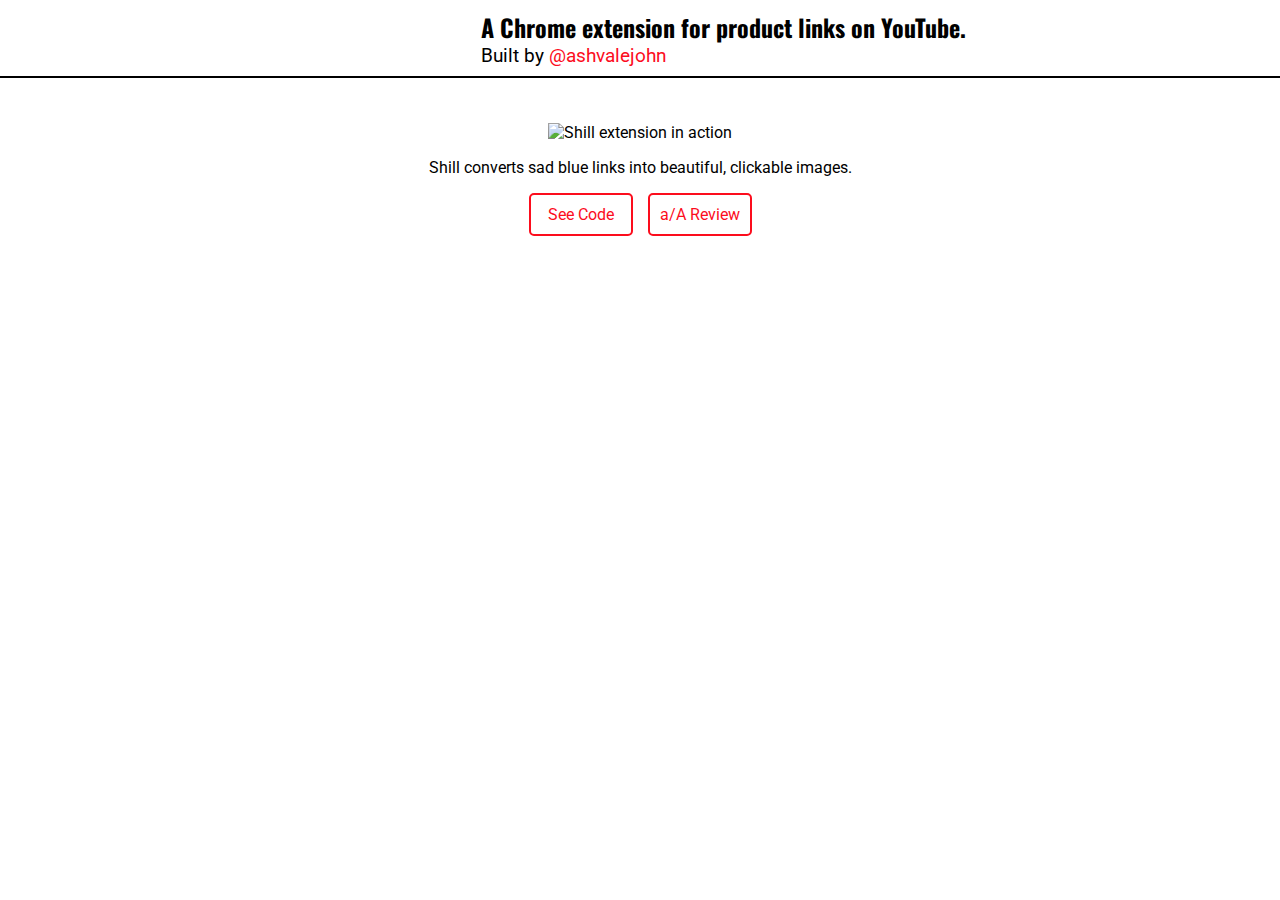
==== docs/index.html @ 2d39ac6c "Add a/A review page" ====
<!doctype html>
<html lang="en">

<head>
  <title>Shill</title>
  <!-- Required meta tags -->
  <meta charset="utf-8">
  <meta name="viewport" content="width=device-width, initial-scale=1, shrink-to-fit=no">
  <link rel="stylesheet" href="./stylesheet.css" type="text/css">
  <link href="https://fonts.googleapis.com/css?family=Oswald|Roboto" rel="stylesheet">
  <link rel="icon" href="http://res.cloudinary.com/ashvalejohn/image/upload/v1512727592/shill-logo-active-32_nqxowj.png">
</head>

<body>
  <header>
    <div class='header-content'>
      <img src="http://res.cloudinary.com/ashvalejohn/image/upload/v1512366261/shill-logo_tqzows.png" alt="" class="logo">
      <div class='tag-line'>
        <h2>A Chrome extension for product links on YouTube.</h2>
        <h3>Built by <a href='www.github.com/ashvalejohn'>@ashvalejohn</a></h3>
      </div>
    </div>
  </header>
  <main>
    <img class='shill-gif' src="http://res.cloudinary.com/ashvalejohn/image/upload/q_100/v1512718487/shill_r2qj2r.gif" alt="Shill extension in action">
    <p>Shill converts sad blue links into beautiful, clickable images.</p>
    <div class='cta-buttons'>
      <a href='https://github.com/ashvalejohn/shill' class='button' target="_blank">See Code</a>
      <a href="/review.html" class="button" >a/A Review</a>
    </div>
  </main>
</body>

</html>
---- docs/stylesheet.css ----
body {
  font-family: "Roboto", sans-serif;
  padding: 0;
  margin: 0;
}
body h1, body h2, body h3 {
  margin: 0;
}
body a {
  text-decoration: none;
}

.logo {
  width: 8vw;
  max-width: 500px;
}

header {
  border-bottom: 2px solid black;
  padding: 1vh 0;
}
header .header-content {
  display: flex;
  flex-direction: row;
  align-items: center;
  justify-content: center;
  margin: 0 auto;
  width: 80vw;
}
header .tag-line {
  margin-left: 5vw;
}
header h2 {
  font-family: "Oswald", sans-serif;
}
header h3 {
  font-weight: normal;
}
header a {
  text-decoration: none;
  color: #fc0d1d;
}

main {
  display: flex;
  flex-direction: column;
  align-items: center;
  justify-content: center;
  padding: 5vh 0 0 0;
}
main .button {
  border: 2px solid #fc0d1d;
  border-radius: 5px;
  font-family: "Roboto", sans-serif;
  color: #fc0d1d;
  padding: 10px;
  transition-duration: .25s;
  min-width: 80px;
  text-align: center;
}
main .button:hover {
  background-color: #fc0d1d;
  transition-duration: .25s;
  color: white;
  cursor: pointer;
}

.cta-buttons {
  display: flex;
  justify-content: space-around;
  align-items: center;
}
.cta-buttons :last-of-type {
  margin-left: 15px;
}
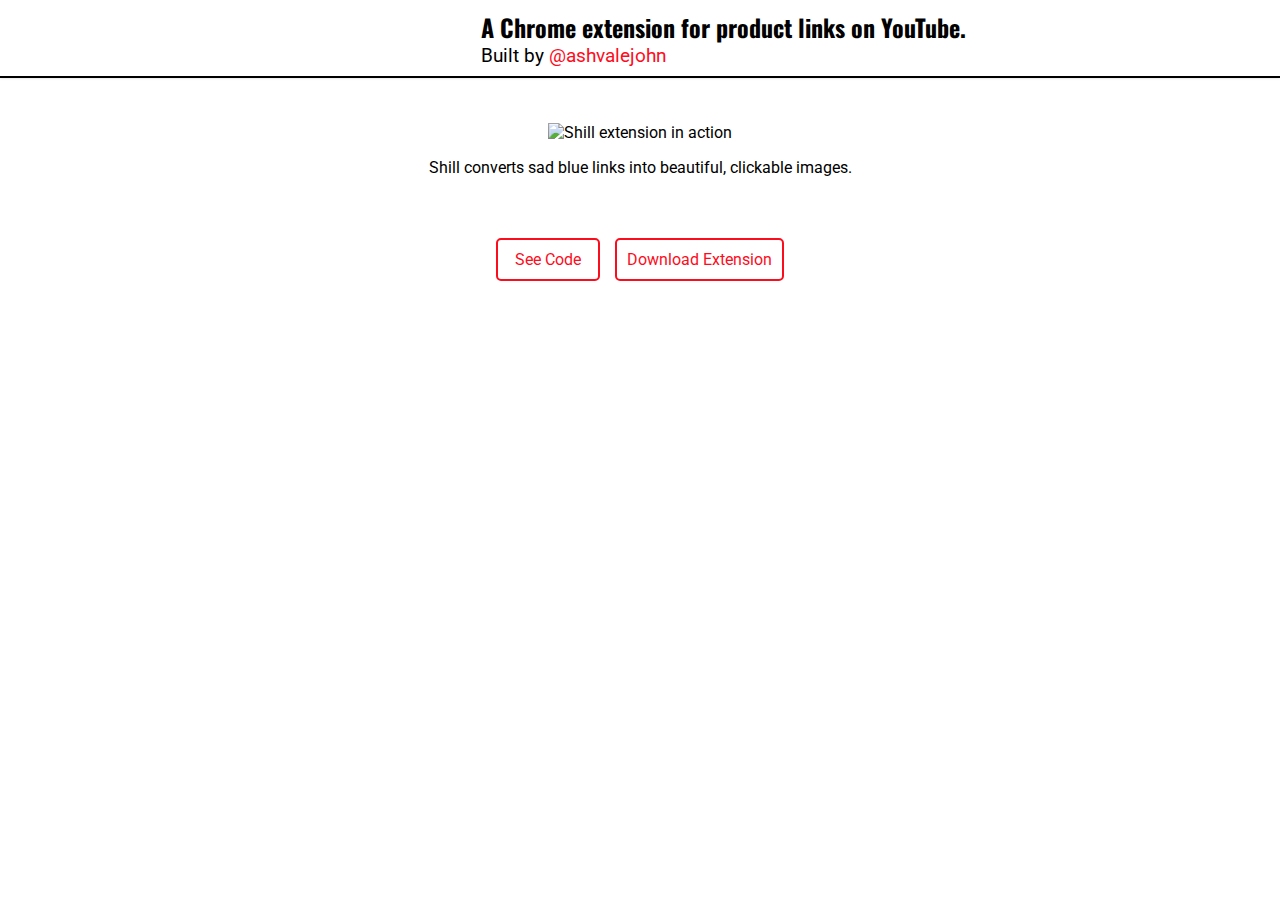
==== commit 8fe34524: "Remove review section, host to Chrome store" ====
--- a/docs/index.html
+++ b/docs/index.html
@@ -22,11 +22,13 @@
     </div>
   </header>
   <main>
-    <img class='shill-gif' src="http://res.cloudinary.com/ashvalejohn/image/upload/q_100/v1512718487/shill_r2qj2r.gif" alt="Shill extension in action">
-    <p>Shill converts sad blue links into beautiful, clickable images.</p>
+    <section class='hero'>
+      <img class='shill-gif' src="http://res.cloudinary.com/ashvalejohn/image/upload/q_100/v1512718487/shill_r2qj2r.gif" alt="Shill extension in action">
+      <p>Shill converts sad blue links into beautiful, clickable images.</p>
+    </section>
     <div class='cta-buttons'>
       <a href='https://github.com/ashvalejohn/shill' class='button' target="_blank">See Code</a>
-      <a href="/review.html" class="button" >a/A Review</a>
+      <a href='' class="button">Download Extension</a>
     </div>
   </main>
 </body>
--- a/docs/stylesheet.css
+++ b/docs/stylesheet.css
@@ -17,6 +17,7 @@
 
 header {
   border-bottom: 2px solid black;
+  box-shadow: 0px 0px 2.5px 0px rgba(0, 0, 0, 0.2);
   padding: 1vh 0;
 }
 header .header-content {
@@ -46,7 +47,11 @@
   flex-direction: column;
   align-items: center;
   justify-content: center;
+  text-align: center;
+}
+main section {
   padding: 5vh 0 0 0;
+  margin: 0 0 5vh 0;
 }
 main .button {
   border: 2px solid #fc0d1d;
@@ -70,6 +75,7 @@
   justify-content: space-around;
   align-items: center;
 }
+
 .cta-buttons :last-of-type {
   margin-left: 15px;
 }
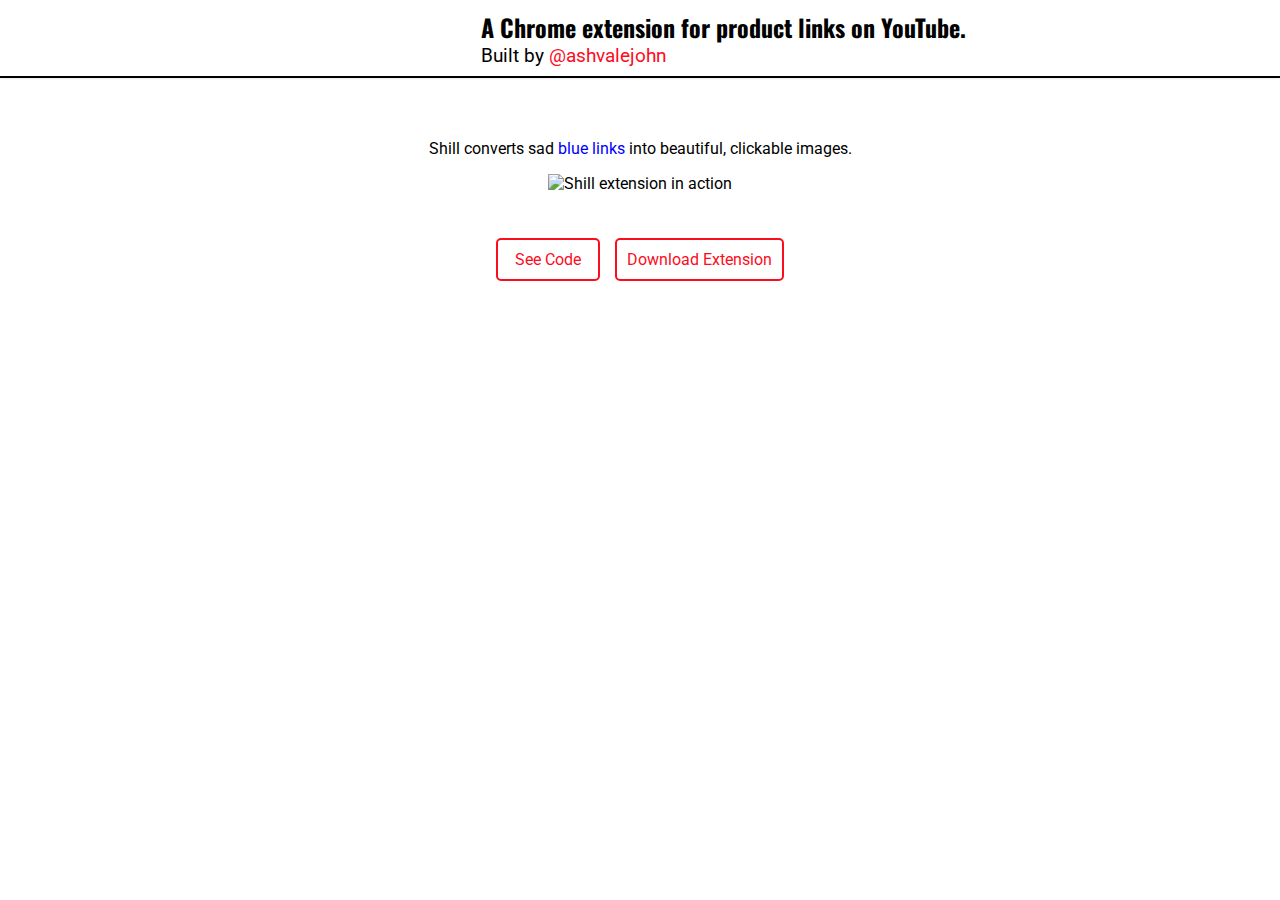
==== commit f8a4e71f: "Move text above image" ====
--- a/docs/index.html
+++ b/docs/index.html
@@ -23,12 +23,12 @@
   </header>
   <main>
     <section class='hero'>
+      <p>Shill converts sad <span class='blue-links'>blue links</span> into beautiful, clickable images.</p>
       <img class='shill-gif' src="http://res.cloudinary.com/ashvalejohn/image/upload/q_100/v1512718487/shill_r2qj2r.gif" alt="Shill extension in action">
-      <p>Shill converts sad blue links into beautiful, clickable images.</p>
     </section>
     <div class='cta-buttons'>
       <a href='https://github.com/ashvalejohn/shill' class='button' target="_blank">See Code</a>
-      <a href='' class="button">Download Extension</a>
+      <a href='https://chrome.google.com/webstore/detail/shill/ncbganmkllkdoiadgkanolmnnfpkfdei' class="button">Download Extension</a>
     </div>
   </main>
 </body>
--- a/docs/stylesheet.css
+++ b/docs/stylesheet.css
@@ -48,6 +48,7 @@
   align-items: center;
   justify-content: center;
   text-align: center;
+  margin-bottom: 10vh;
 }
 main section {
   padding: 5vh 0 0 0;
@@ -79,3 +80,7 @@
 .cta-buttons :last-of-type {
   margin-left: 15px;
 }
+
+.blue-links{
+  color: blue;
+}